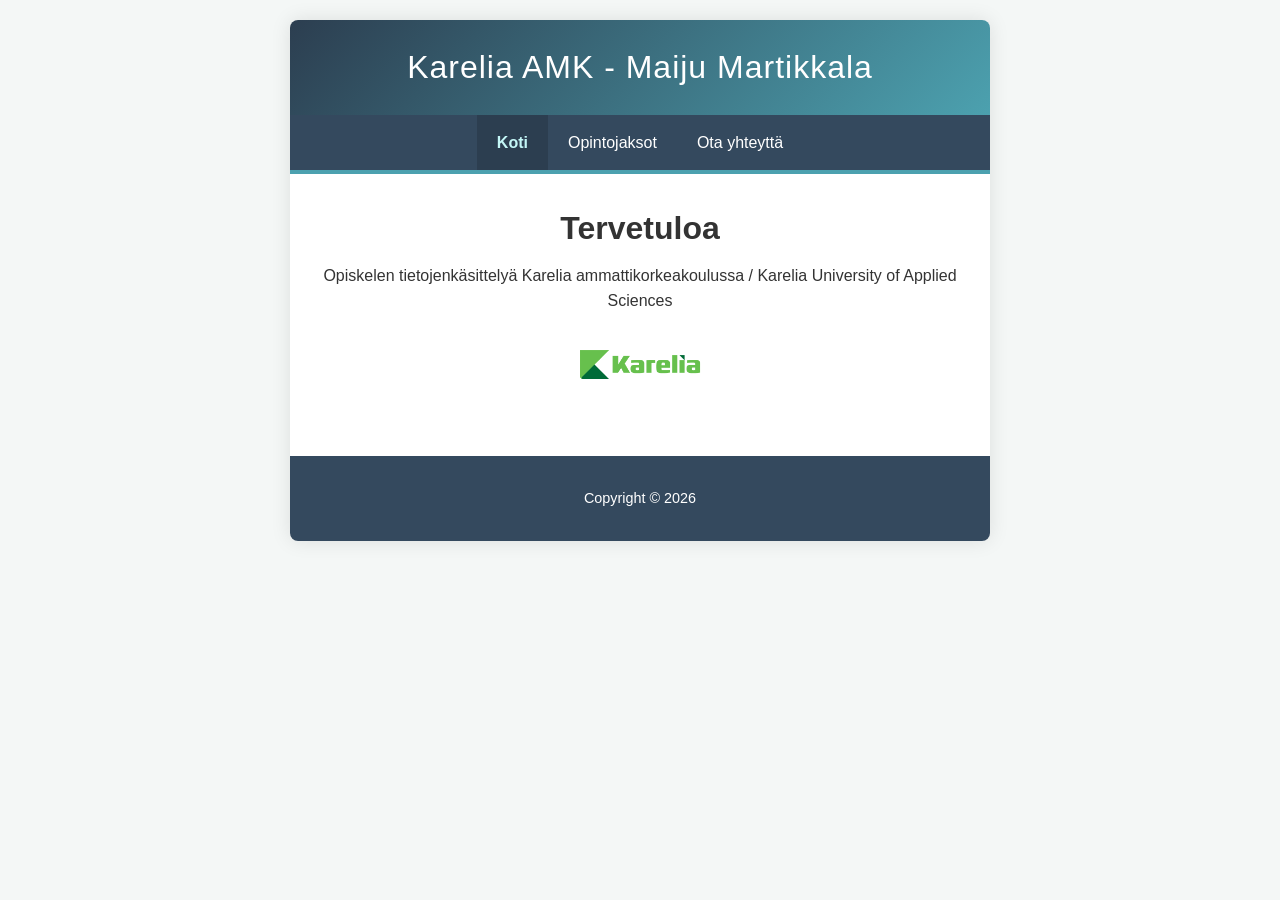
==== index.html @ a64b2dd9 "first commit" ====
<!doctype html>
<html lang="en">
  <head>
    <meta charset="UTF-8" />
    <meta name="viewport" content="width=device-width, initial-scale=1.0" />
    <title>Koti</title>
    <link rel="stylesheet" href="style.css" />
  </head>
  <body>
    <div id="container">
      <div id="header">
        <h1>Karelia AMK - Maiju Martikkala</h1>
      </div>
      <div id="nav">
        <ul>
          <li><a class="active" href="index.html">Koti</a></li>
          <li><a href="courses.html">Opintojaksot</a></li>
          <li><a href="contact.html">Ota yhteyttä</a></li>
        </ul>
      </div>
      <div id="main">
        <h1>Tervetuloa</h1>
        <p>
          Opiskelen tietojenkäsittelyä Karelia ammattikorkeakoulussa / Karelia
          University of Applied Sciences
        </p>
        <img src="Karelia_logo.png" alt="Karelia_logo" class="logo" />
      </div>
      <div id="footer">
        <p>Copyright &copy; 2026</p>
      </div>
    </div>
  </body>
</html>
---- style.css ----
/* Nollaa oletukset */
* {
  box-sizing: border-box;
}

body {
  background: #f4f7f6; /* Vaalea tausta */
  color: #333;
  font-family: "Arial";
  line-height: 1.6em;
  margin: 0;
  padding: 20px;
}

/* Päälaatikko */
#container {
  background: #fff;
  max-width: 700px; /* Kapeampi leveys */
  margin: 0 auto; /* Keskittää sivun vaakasuunnassa */
  box-shadow: 0 0 20px rgba(0, 0, 0, 0.1); /* Varjo */
  border-radius: 8px;
  overflow: hidden;
  text-align: center; /* Keskittää kaiken tekstin oletuksena */
}

/* Yläpalkki */
#header {
  background: linear-gradient(135deg, #2c3e50, #4ca1af);
  color: #fff;
  padding: 25px;
}

#header h1 {
  margin: 0;
  font-weight: 300;
  letter-spacing: 1px;
  line-height: 1.4;
}

/* Navigaatio */
#nav {
  background: #34495e;
  border-bottom: 4px solid #4ca1af;
}

#nav ul {
  margin: 0;
  padding: 0;
  display: flex; /* Flexbox asettelu */
  justify-content: center; /* Keskittää linkit keskelle */
  list-style: none;
}

#nav a {
  display: block;
  color: #fff;
  text-decoration: none;
  padding: 15px 20px;
  transition: background 0.3s;
}

#nav a:hover {
  background: #4ca1af;
}

#nav .active {
  background: #2c3e50;
  color: #c4f7f7;
  font-weight: bold;
}

/* Sisältöalueet */
#main,
#sidebar {
  padding: 20px;
  width: 100%; /* Täyttää koko tilan */
  float: none; /* Poistetaan floatit */
}

/* Kuvat */
.logo {
  max-width: 150px; /* Pienempi logo */
  height: auto;
  margin: 20px auto;
  display: block;
}

/* Kurssit */
.courses {
  list-style: none;
  padding: 0;
  max-width: 400px; /* Rajoittaa listan leveyttä */
  margin: 0 auto; /* Keskittää listan */
}

.courses li {
  margin-bottom: 10px;
  /* border-bottom: none; */
  padding-bottom: 5px;
}

.courses li:hover {
  background: #4ca1af;
  color: #fff;
}

.courses a {
  padding: 10px;
  text-decoration: none;
  color: #333;
}

/* Viesti-sivu */
form {
  max-width: 400px; /* Kapeampi lomake */
  margin: 0 auto; /* Keskittää lomakkeen */
  text-align: left; /* Pitää labelit vasemmalla  */
}

input,
textarea {
  width: 100%;
  padding: 5px;
  margin-bottom: 15px;
  border: 1px solid #ccc;
  border-radius: 4px;
}

.star {
  color: red;
  font-weight: bold;
}

/* Aktiivinen tekstikenttä */
input:focus,
textarea:focus {
  background: #c4f7f7;
  border-color: #4ca1af; /* Reunus */
  outline: none; /* Poistaa selaimen oletusreunuksen */
}

button {
  display: block;
  width: 100%;
  padding: 10px;
  background: #4ca1af;
  color: white;
  border: none;
  border-radius: 4px;
  cursor: pointer;
  font-size: 1em;
}

button:hover {
  background: #3b8b99;
}

/* Footer */
#footer {
  background: #34495e;
  color: white;
  padding: 15px;
  margin-top: 20px;
  font-size: 0.9em;
}
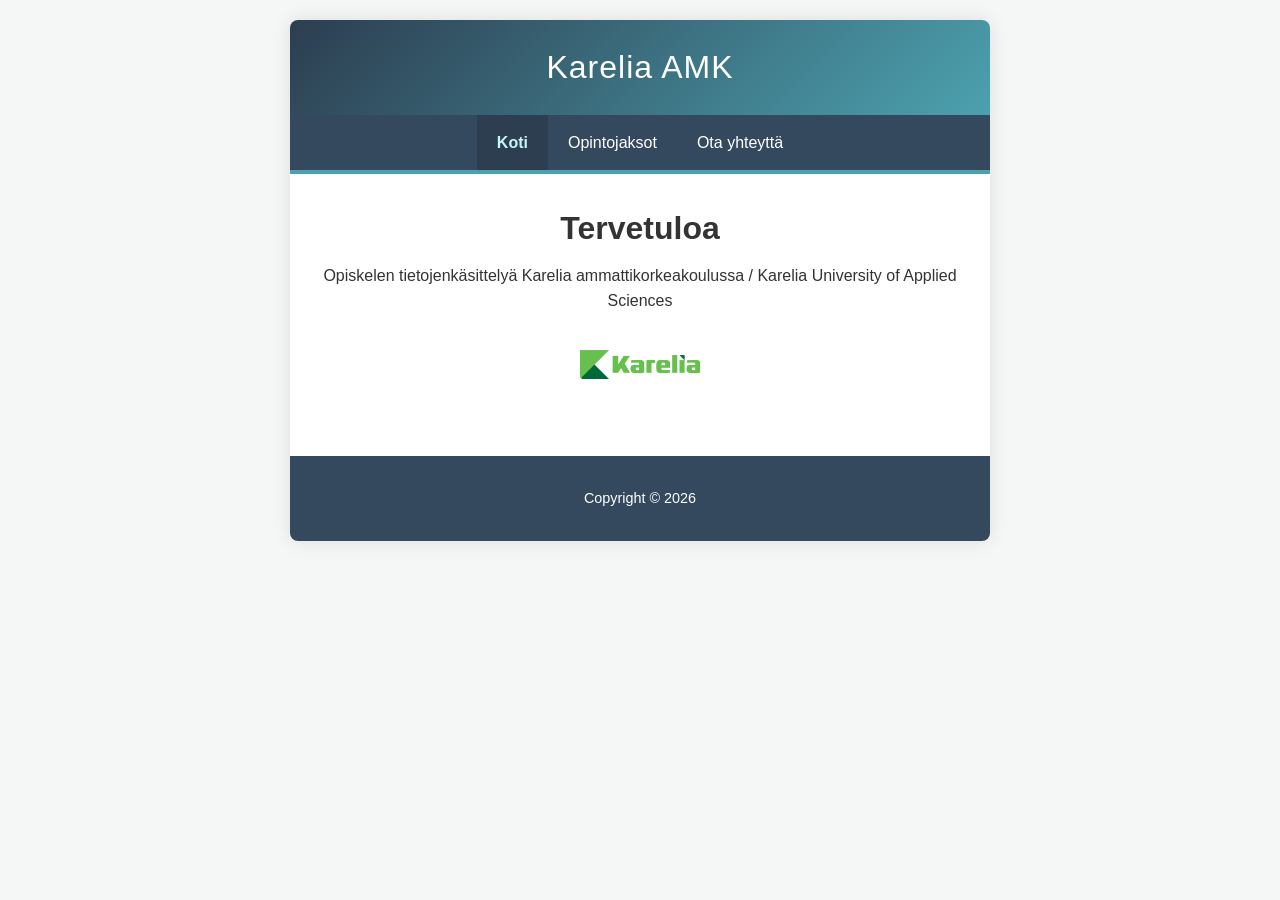
==== commit dfb2809a: "Update header title" ====
--- a/index.html
+++ b/index.html
@@ -9,7 +9,7 @@
   <body>
     <div id="container">
       <div id="header">
-        <h1>Karelia AMK - Maiju Martikkala</h1>
+        <h1>Karelia AMK</h1>
       </div>
       <div id="nav">
         <ul>
